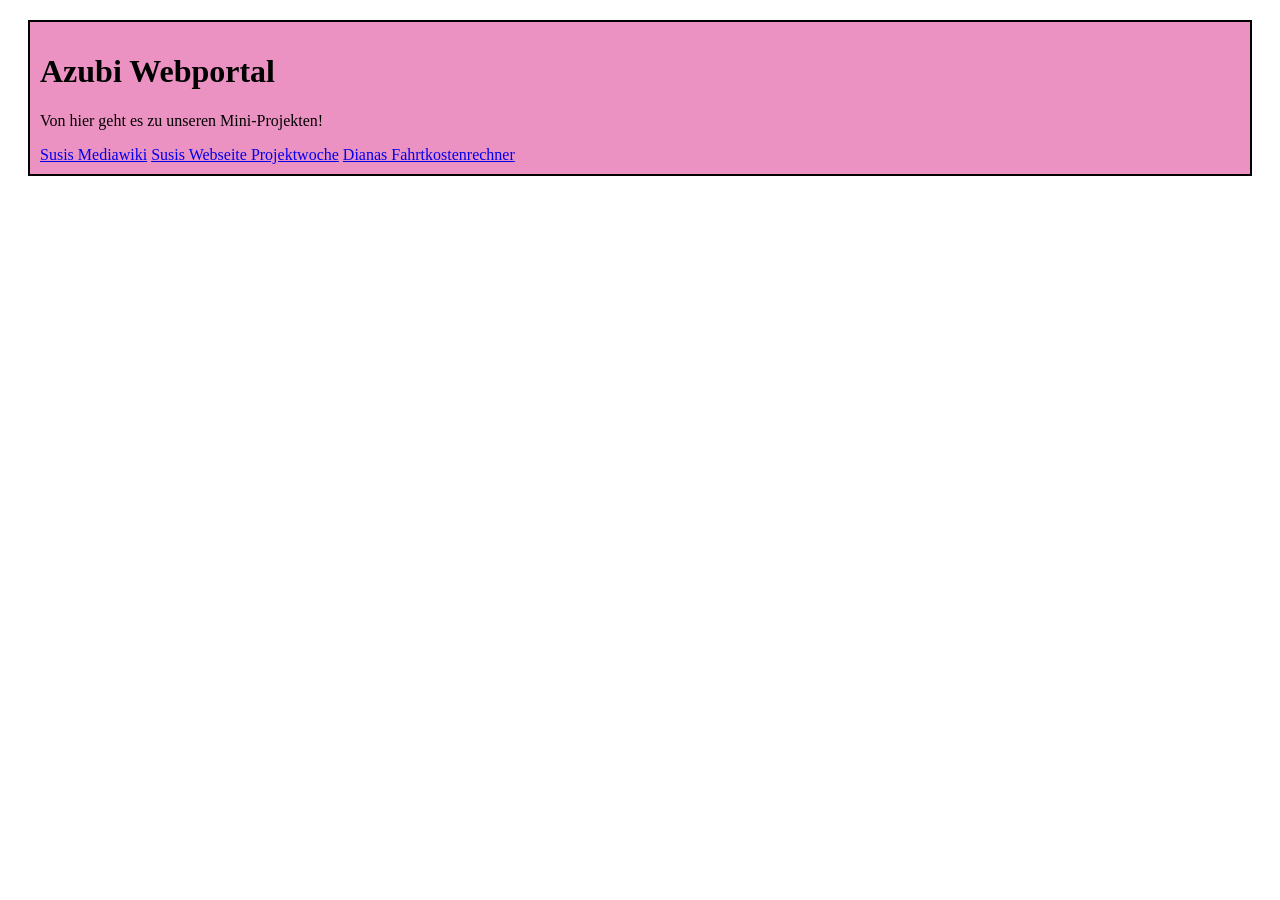
==== index.html @ 1c107475 "Add initial HTML structure for landing page" ====
<!DOCTYPE html>
<html lang="en">
<head>
    <meta charset="UTF-8"> <!--  Umlautdarstellung richtig bei alten browsern-->
    <meta name="viewport" content="width=device-width, initial-scale=1.0"> <!--  Bildschirmeinstellung-->
    <title>landingpage</title>
    <style>
        .pink{
            background-color:rgb(236, 146, 194);
            margin: 20px;
            padding: 10px;
            border :2px solid black;
        }
    </style>
</head>
<body>
    <div class="pink">
    <h1>Azubi Webportal</h1>
    <p>Von hier geht es zu unseren Mini-Projekten!</p>
    <a href="/mediawiki">Susis Mediawiki</a>
    <a href="  ">Susis Webseite Projektwoche</a>
    <a href="  ">Dianas Fahrtkostenrechner</a>
</div>
</body>
</html>
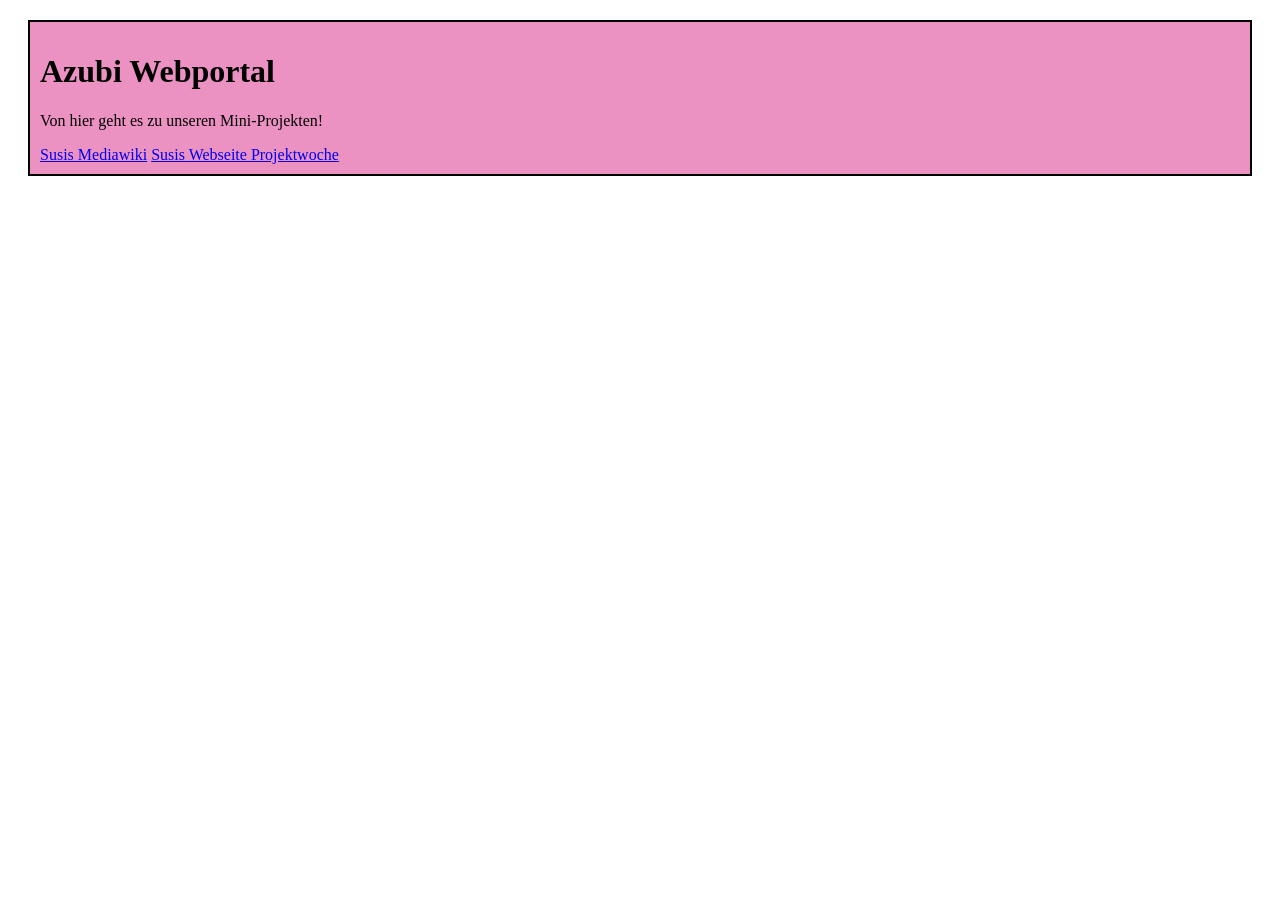
==== commit 58a3697d: "mitt" ====
--- a/index.html
+++ b/index.html
@@ -17,9 +17,8 @@
     <div class="pink">
     <h1>Azubi Webportal</h1>
     <p>Von hier geht es zu unseren Mini-Projekten!</p>
-    <a href="/mediawiki">Susis Mediawiki</a>
-    <a href="  ">Susis Webseite Projektwoche</a>
-    <a href="  ">Dianas Fahrtkostenrechner</a>
-</div>
+    <a href="./mediawiki">Susis Mediawiki</a>
+    <a href="./BettinaAbele-main">Susis Webseite Projektwoche</a>
+    </div>
 </body>
 </html>
